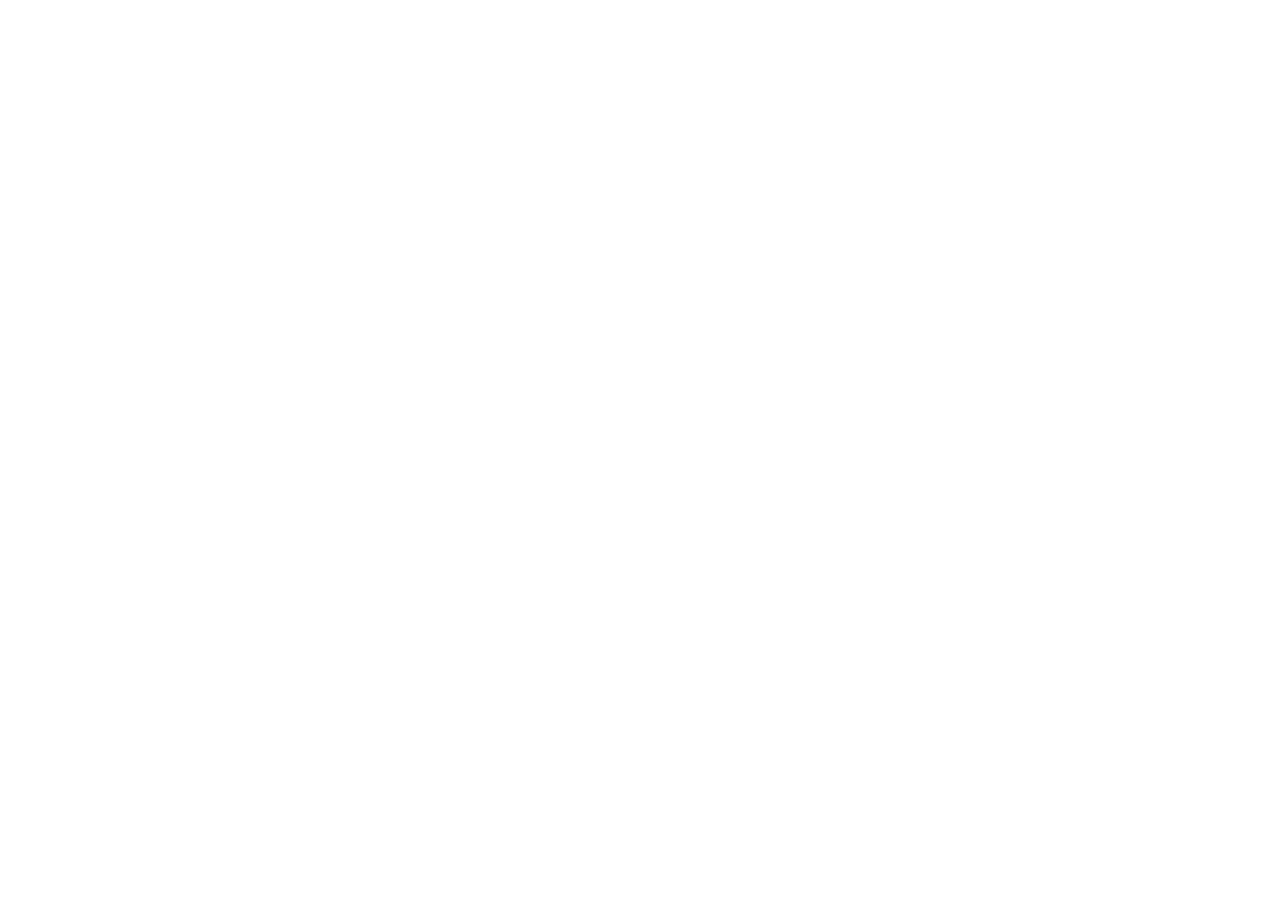
==== index.html @ ff5258ea "Create index.html" ====
<!DOCTYPE html>
<html lang="en">
<head>
    <meta charset="UTF-8">
    <meta name="viewport" content="width=device-width, initial-scale=1.0">
    <title>Document</title>
</head>
<body>
    
</body>
</html>
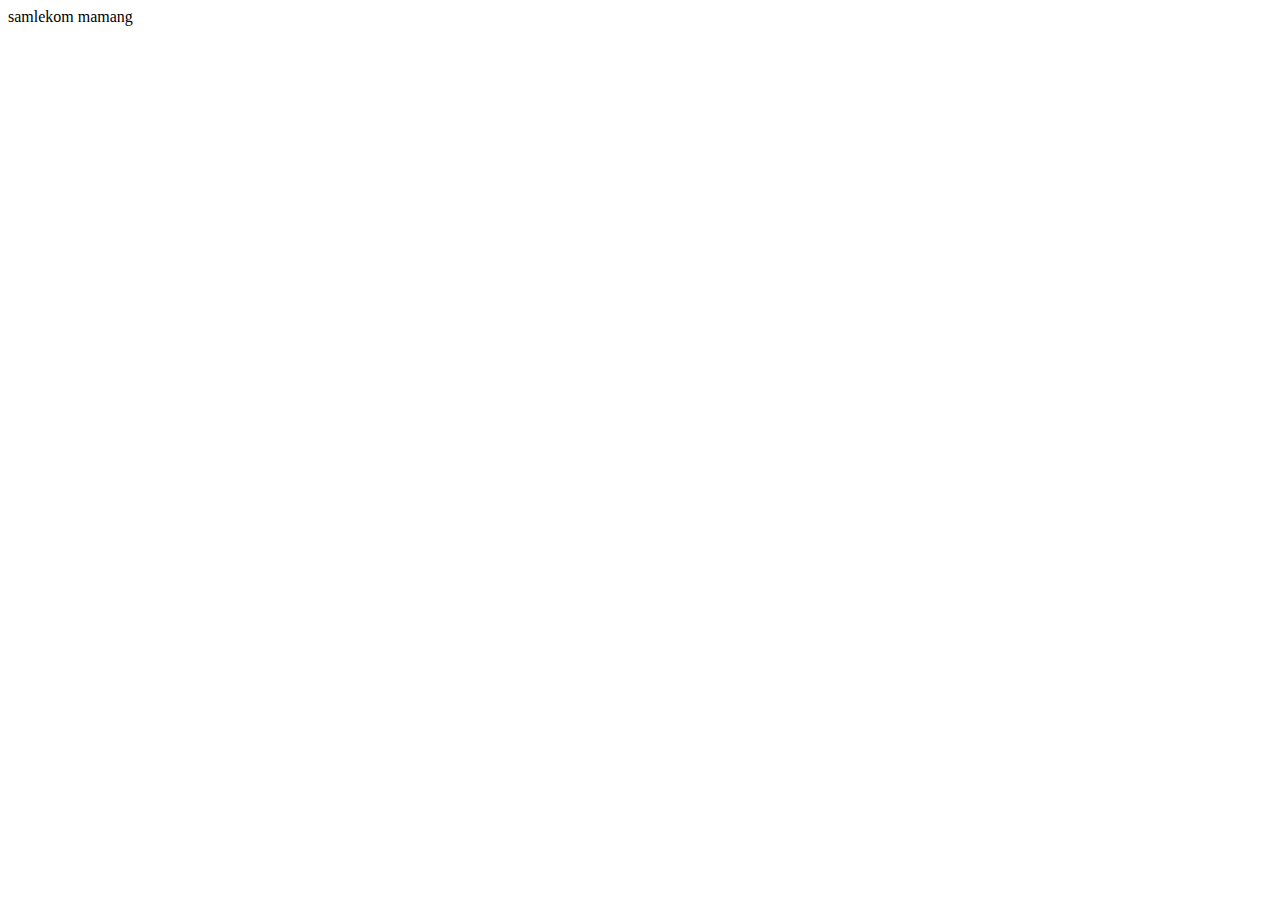
==== commit eacf6168: "Update index.html" ====
--- a/index.html
+++ b/index.html
@@ -4,6 +4,7 @@
     <meta charset="UTF-8">
     <meta name="viewport" content="width=device-width, initial-scale=1.0">
     <title>Document</title>
+    <div class="test">samlekom mamang</div>
 </head>
 <body>
     
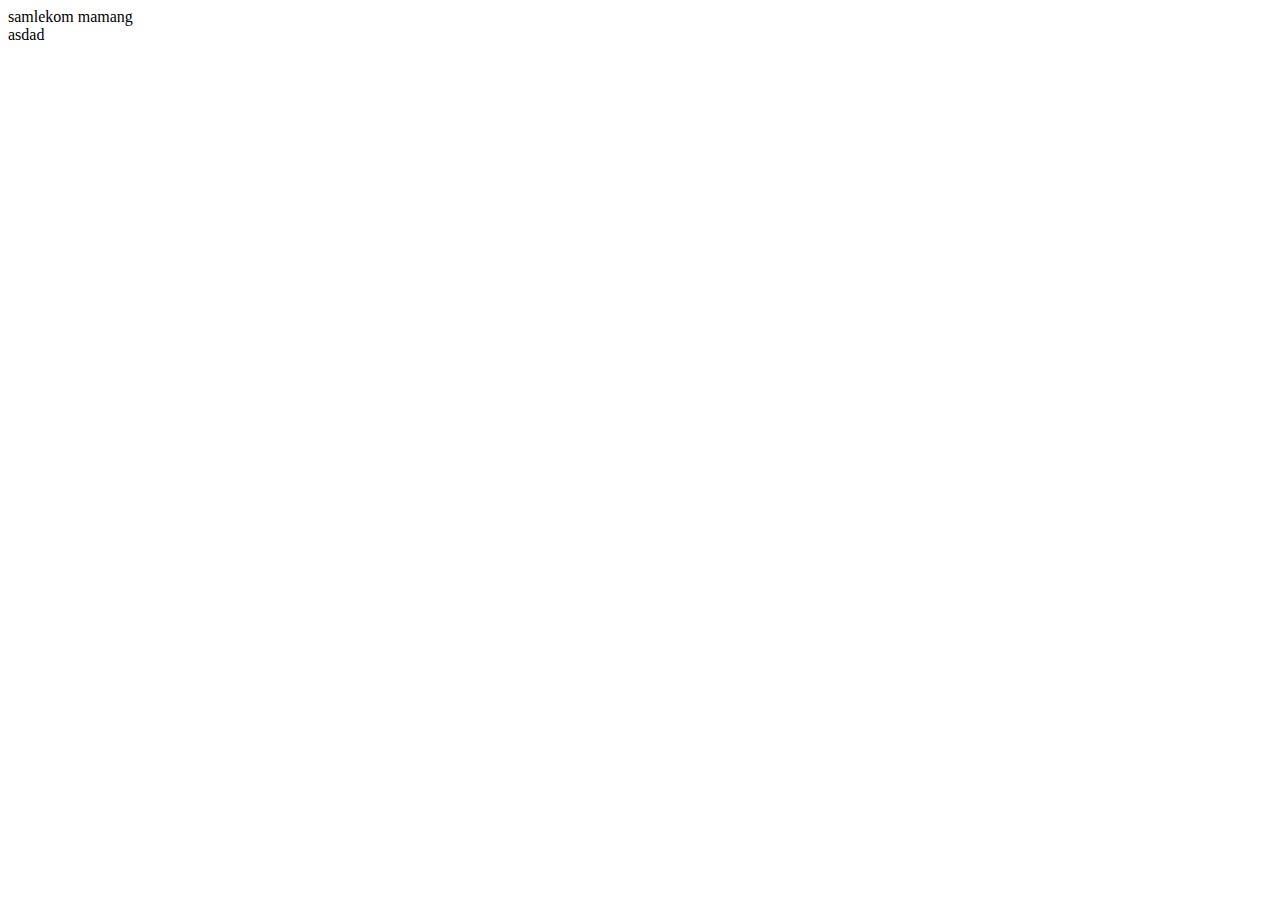
==== commit 86abf5a5: "Update index.html" ====
--- a/index.html
+++ b/index.html
@@ -7,6 +7,6 @@
     <div class="test">samlekom mamang</div>
 </head>
 <body>
-    
+    asdad
 </body>
 </html>